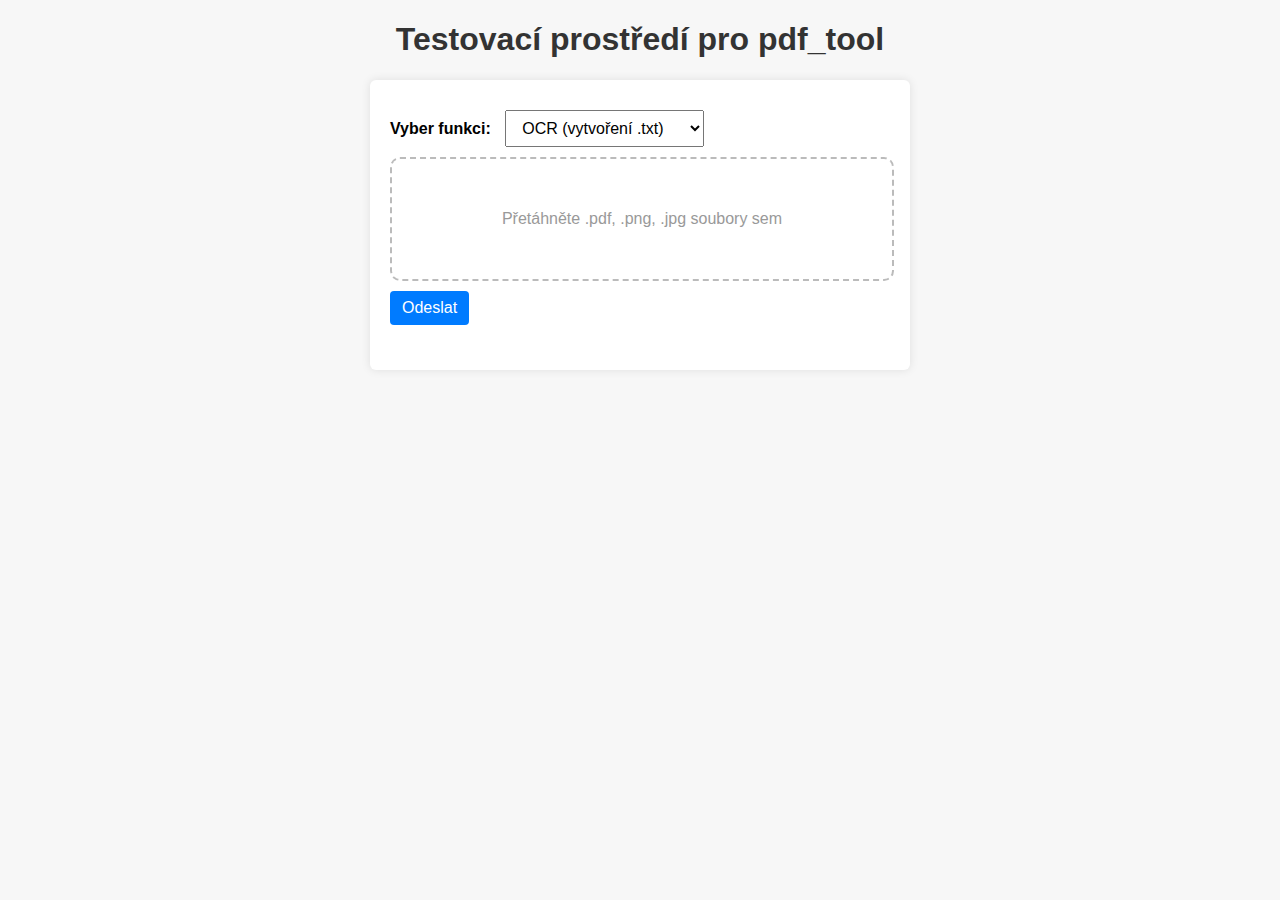
==== test/index.html @ c4da3da4 "Add files via upload" ====
<!DOCTYPE html>
<html lang="cs">
<head>
  <meta charset="UTF-8">
  <title>Testovací prostředí pdf_tool</title>
  <!-- Odkaz na externí CSS soubor -->
  <link rel="stylesheet" href="style.css">
</head>
<body>

<h1>Testovací prostředí pro pdf_tool</h1>

<div class="container">
  <label for="functionSelect">Vyber funkci:</label>
  <select id="functionSelect">
    <option value="ocr">OCR (vytvoření .txt)</option>
    <option value="blend">Blend (sloučení PDF)</option>
  </select>

  <div id="dropZone">Přetáhněte .pdf, .png, .jpg soubory sem</div>
  <input 
    type="file" 
    id="fileInput" 
    multiple 
    accept=".pdf,.png,.jpg,.jpeg" 
    style="display: none;" 
  />

  <button id="sendBtn">Odeslat</button>
  
  <div id="status"></div>
  <div id="downloadLink"></div>
</div>

<script>
  const dropZone        = document.getElementById('dropZone');
  const fileInput       = document.getElementById('fileInput');
  const sendBtn         = document.getElementById('sendBtn');
  const statusDiv       = document.getElementById('status');
  const downloadDiv     = document.getElementById('downloadLink');
  const functionSelect  = document.getElementById('functionSelect');

  // Drag & drop - zabráníme defaultní akci pro dragover a dragleave
  dropZone.addEventListener('dragover', (e) => {
    e.preventDefault();
    e.stopPropagation();
    dropZone.classList.add('hover');
  });

  dropZone.addEventListener('dragleave', (e) => {
    e.preventDefault();
    e.stopPropagation();
    dropZone.classList.remove('hover');
  });

  dropZone.addEventListener('drop', (e) => {
    e.preventDefault();
    e.stopPropagation();
    dropZone.classList.remove('hover');

    // Uložíme dropnuté soubory do našeho fileInput
    if (e.dataTransfer.files && e.dataTransfer.files.length > 0) {
      // Volitelně můžeme zkontrolovat typy souborů
      // Zde pro ukázku jen přiřadíme všechny.
      fileInput.files = e.dataTransfer.files;
    }
  });

  // Kliknutí na dropZone otevře dialog pro výběr souborů
  dropZone.addEventListener('click', () => {
    fileInput.click();
  });

  // Klik na tlačítko "Odeslat"
  sendBtn.addEventListener('click', () => {
    statusDiv.textContent = 'Odesílám...';
    downloadDiv.innerHTML = '';

    const selectedFunction = functionSelect.value;
    const files = fileInput.files;

    if (!files || files.length === 0) {
      alert('Nebyl vybrán žádný soubor!');
      return;
    }

    // Připravíme FormData
    const formData = new FormData();
    formData.append('function', selectedFunction);

    for (let i = 0; i < files.length; i++) {
      // Můžeme zkontrolovat typy souborů i zde (pokud chceme)
      // if (!['application/pdf','image/png','image/jpeg'].includes(files[i].type)) {
      //   alert('Nepodporovaný typ souboru: ' + files[i].name);
      //   return;
      // }
      formData.append('files[]', files[i]);
    }

    // AJAX - odeslání na upload.php
    const xhr = new XMLHttpRequest();
    xhr.open('POST', 'upload.php', true);

    xhr.onload = () => {
      if (xhr.status === 200) {
        try {
          const response = JSON.parse(xhr.responseText);
          if (response.success) {
            statusDiv.textContent = 'Hotovo! Výstup připraven.';
            downloadDiv.innerHTML = 
              '<a href="' + response.downloadUrl + '" target="_blank">Stáhnout výsledek</a>';
          } else {
            statusDiv.textContent = 'Chyba: ' + (response.error || 'Neznámá chyba');
          }
        } catch (e) {
          statusDiv.textContent = 'Chyba při parsování odpovědi od serveru.';
        }
      } else {
        statusDiv.textContent = 'Chyba: ' + xhr.statusText;
      }
    };

    xhr.onerror = () => {
      statusDiv.textContent = 'Chyba připojení nebo selhání požadavku.';
    };

    xhr.send(formData);
  });
</script>

</body>
</html>
---- test/style.css ----
body {
  font-family: Arial, sans-serif;
  margin: 20px;
  background: #f7f7f7;
}

h1 {
  color: #333;
  text-align: center;
}

.container {
  max-width: 500px;
  margin: 20px auto;
  padding: 20px;
  background: #fff;
  border-radius: 6px;
  box-shadow: 0 0 10px rgba(0,0,0,0.1);
}

label {
  font-weight: bold;
  margin-right: 10px;
}

select, button {
  margin: 10px 0;
  padding: 8px 12px;
  font-size: 1rem;
}

button {
  background: #007bff;
  color: #fff;
  border: none;
  border-radius: 4px;
  cursor: pointer;
}

button:hover {
  background: #0056b3;
}

#dropZone {
  width: 100%;
  height: 120px;
  border: 2px dashed #bbb;
  border-radius: 10px;
  text-align: center;
  line-height: 120px;
  color: #999;
  transition: all 0.3s ease;
  cursor: pointer;
}

#dropZone.hover {
  border-color: #007bff;
  background-color: #e9f5ff;
  color: #007bff;
}

#status {
  margin-top: 15px;
  font-size: 0.9rem;
  color: #555;
}

#downloadLink a {
  display: inline-block;
  margin-top: 10px;
  color: #28a745;
  font-weight: bold;
  text-decoration: none;
  border: 1px solid #28a745;
  padding: 5px 10px;
  border-radius: 4px;
}

#downloadLink a:hover {
  background: #28a745;
  color: #fff;
}
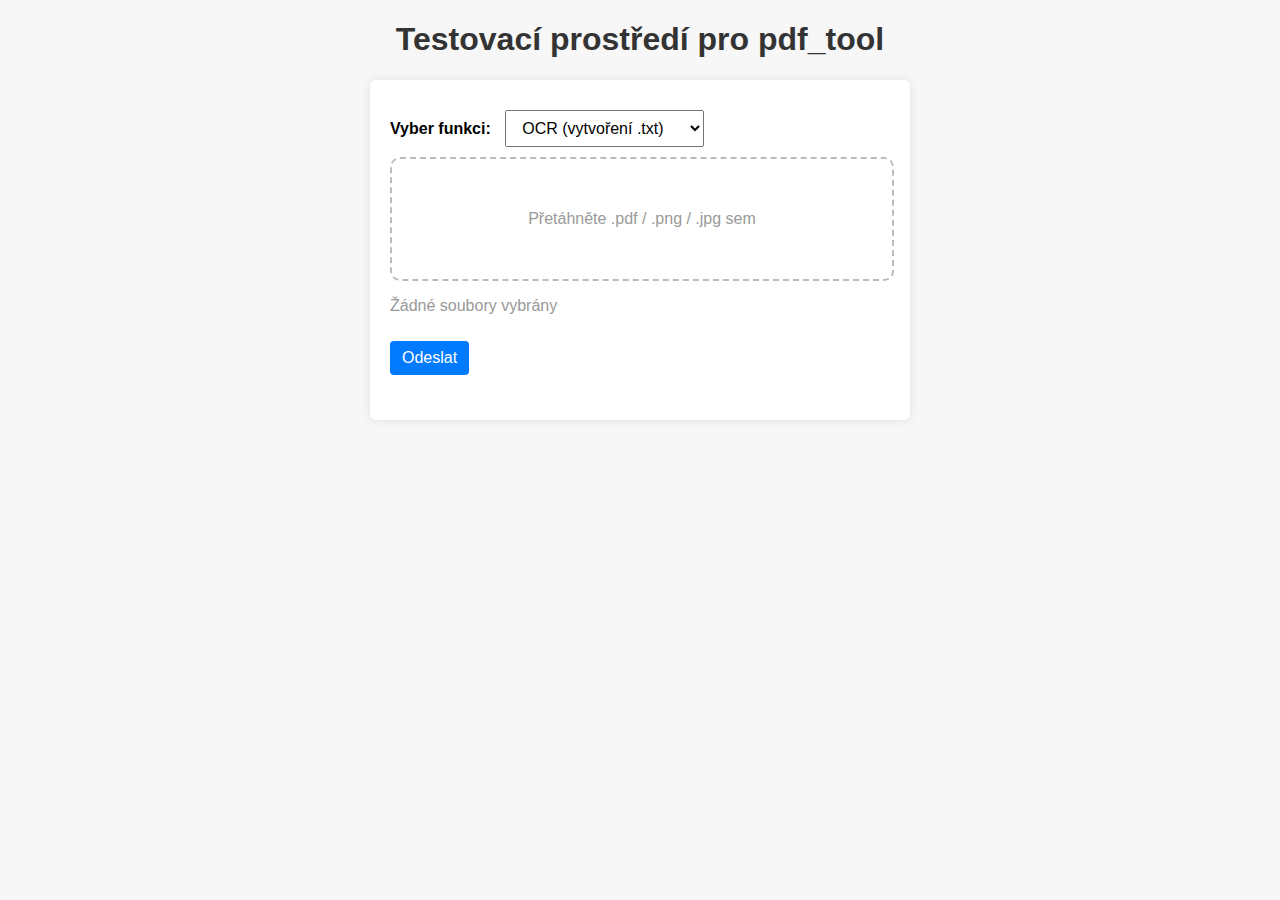
==== commit ad707d36: "Add files via upload" ====
--- a/test/index.html
+++ b/test/index.html
@@ -17,7 +17,9 @@
     <option value="blend">Blend (sloučení PDF)</option>
   </select>
 
-  <div id="dropZone">Přetáhněte .pdf, .png, .jpg soubory sem</div>
+  <div id="dropZone">Přetáhněte .pdf / .png / .jpg sem</div>
+  
+  <!-- Skryté pole pro případy, kdy uživatel klikne na dropZone -->
   <input 
     type="file" 
     id="fileInput" 
@@ -26,6 +28,9 @@
     style="display: none;" 
   />
 
+  <!-- Seznam vybraných souborů -->
+  <div id="fileList"></div>
+
   <button id="sendBtn">Odeslat</button>
   
   <div id="status"></div>
@@ -33,14 +38,45 @@
 </div>
 
 <script>
-  const dropZone        = document.getElementById('dropZone');
-  const fileInput       = document.getElementById('fileInput');
-  const sendBtn         = document.getElementById('sendBtn');
-  const statusDiv       = document.getElementById('status');
-  const downloadDiv     = document.getElementById('downloadLink');
-  const functionSelect  = document.getElementById('functionSelect');
+  const dropZone       = document.getElementById('dropZone');
+  const fileInput      = document.getElementById('fileInput');
+  const sendBtn        = document.getElementById('sendBtn');
+  const statusDiv      = document.getElementById('status');
+  const downloadDiv    = document.getElementById('downloadLink');
+  const functionSelect = document.getElementById('functionSelect');
+  const fileListDiv    = document.getElementById('fileList');
 
-  // Drag & drop - zabráníme defaultní akci pro dragover a dragleave
+  // =====================================================
+  // Funkce, která zobrazí seznam vybraných souborů v divu #fileList
+  // =====================================================
+  function updateFileList() {
+    fileListDiv.innerHTML = ''; // Vymažeme stávající obsah
+    
+    const files = fileInput.files;
+    if (!files || files.length === 0) {
+      fileListDiv.innerHTML = '<p style="color:#999;">Žádné soubory vybrány</p>';
+      return;
+    }
+    
+    for (let i = 0; i < files.length; i++) {
+      const file = files[i];
+      
+      // Vytvoříme box pro jeden soubor
+      const fileBox = document.createElement('div');
+      fileBox.classList.add('file-item');
+      fileBox.innerHTML = `
+        <strong>${file.name}</strong><br>
+        Typ: ${file.type || 'neznámý'}<br>
+        Velikost: ${(file.size / 1024).toFixed(2)} KB
+      `;
+      
+      fileListDiv.appendChild(fileBox);
+    }
+  }
+
+  // =====================================================
+  // Drag & Drop
+  // =====================================================
   dropZone.addEventListener('dragover', (e) => {
     e.preventDefault();
     e.stopPropagation();
@@ -58,20 +94,27 @@
     e.stopPropagation();
     dropZone.classList.remove('hover');
 
-    // Uložíme dropnuté soubory do našeho fileInput
     if (e.dataTransfer.files && e.dataTransfer.files.length > 0) {
-      // Volitelně můžeme zkontrolovat typy souborů
-      // Zde pro ukázku jen přiřadíme všechny.
+      // Přeneseme soubory do fileInput
       fileInput.files = e.dataTransfer.files;
+      // Aktualizujeme seznam souborů
+      updateFileList();
     }
   });
 
-  // Kliknutí na dropZone otevře dialog pro výběr souborů
+  // Kliknutí na dropZone => otevření dialogu pro ruční výběr souborů
   dropZone.addEventListener('click', () => {
     fileInput.click();
   });
 
+  // Změna v inputu (když uživatel vybere soubory přes dialog)
+  fileInput.addEventListener('change', () => {
+    updateFileList();
+  });
+
+  // =====================================================
   // Klik na tlačítko "Odeslat"
+  // =====================================================
   sendBtn.addEventListener('click', () => {
     statusDiv.textContent = 'Odesílám...';
     downloadDiv.innerHTML = '';
@@ -81,6 +124,7 @@
 
     if (!files || files.length === 0) {
       alert('Nebyl vybrán žádný soubor!');
+      statusDiv.textContent = '';
       return;
     }
 
@@ -89,11 +133,6 @@
     formData.append('function', selectedFunction);
 
     for (let i = 0; i < files.length; i++) {
-      // Můžeme zkontrolovat typy souborů i zde (pokud chceme)
-      // if (!['application/pdf','image/png','image/jpeg'].includes(files[i].type)) {
-      //   alert('Nepodporovaný typ souboru: ' + files[i].name);
-      //   return;
-      // }
       formData.append('files[]', files[i]);
     }
 
@@ -107,6 +146,7 @@
           const response = JSON.parse(xhr.responseText);
           if (response.success) {
             statusDiv.textContent = 'Hotovo! Výstup připraven.';
+            // Nabídneme odkaz ke stažení
             downloadDiv.innerHTML = 
               '<a href="' + response.downloadUrl + '" target="_blank">Stáhnout výsledek</a>';
           } else {
@@ -126,6 +166,9 @@
 
     xhr.send(formData);
   });
+
+  // Načteme prázdný seznam souborů na startu
+  updateFileList();
 </script>
 
 </body>
--- a/test/style.css
+++ b/test/style.css
@@ -51,12 +51,25 @@
   color: #999;
   transition: all 0.3s ease;
   cursor: pointer;
+  margin-bottom: 15px;
 }
 
 #dropZone.hover {
   border-color: #007bff;
   background-color: #e9f5ff;
   color: #007bff;
+}
+
+#fileList {
+  margin-bottom: 15px;
+}
+
+.file-item {
+  margin: 5px 0;
+  padding: 10px;
+  background: #eee;
+  border: 1px solid #ccc;
+  border-radius: 4px;
 }
 
 #status {
@@ -80,3 +93,4 @@
   background: #28a745;
   color: #fff;
 }
+
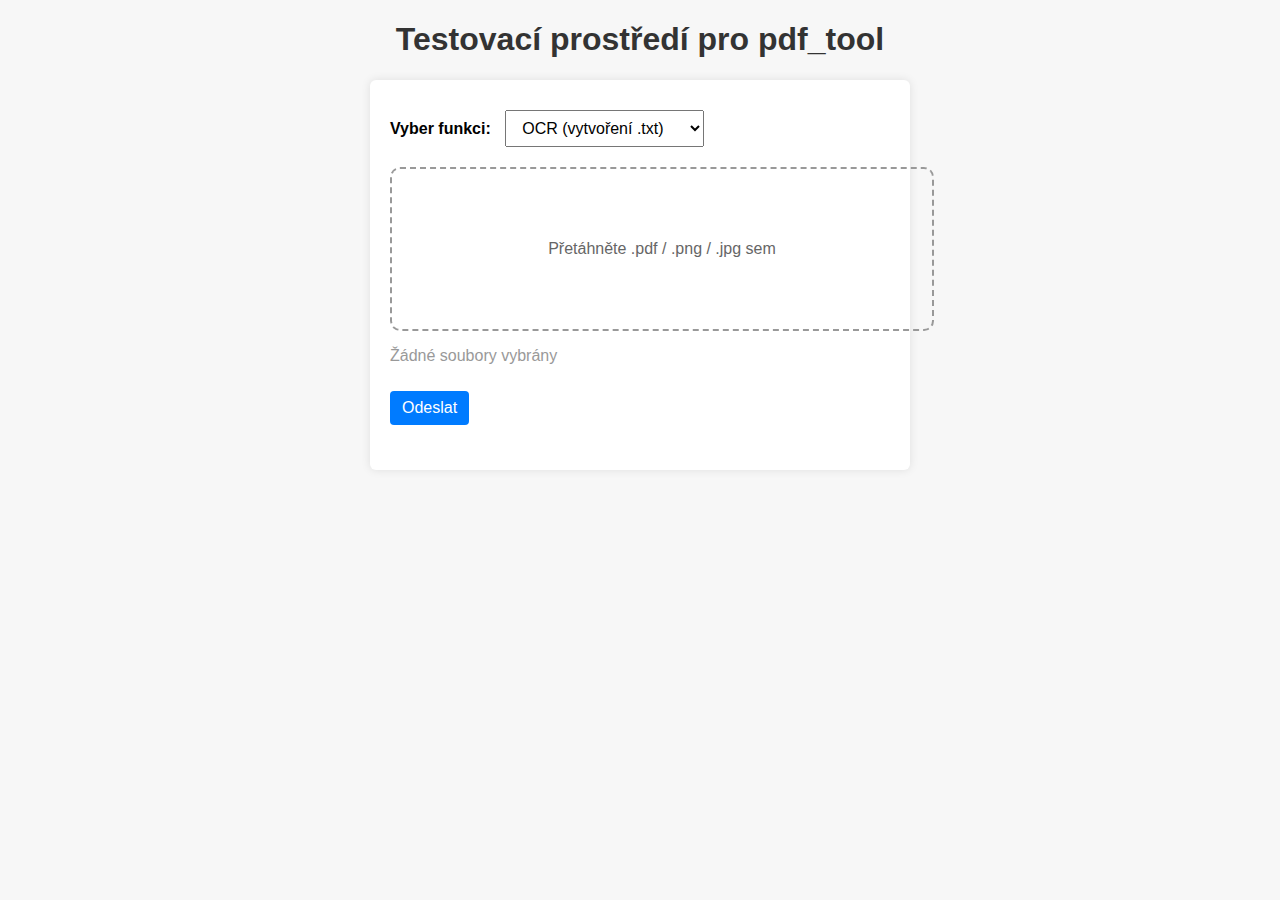
==== commit e8c60777: "Add files via upload" ====
--- a/test/index.html
+++ b/test/index.html
@@ -5,6 +5,45 @@
   <title>Testovací prostředí pdf_tool</title>
   <!-- Odkaz na externí CSS soubor -->
   <link rel="stylesheet" href="style.css">
+  <style>
+    /* Rychlý styl pro boxy, odkaz X a hover efekt */
+    .file-item {
+      position: relative;
+      border: 1px solid #ccc;
+      border-radius: 4px;
+      padding: 8px;
+      margin: 5px;
+      display: inline-block;
+      background: #f9f9f9;
+    }
+    .file-item .remove-btn {
+      position: absolute;
+      top: 2px;
+      right: 4px;
+      cursor: pointer;
+      font-weight: bold;
+      color: #c00;
+    }
+    .file-item:hover {
+      background-color: #f1f1f1;
+    }
+    #fileList {
+      margin-top: 10px;
+    }
+    #dropZone {
+      border: 2px dashed #999;
+      padding: 20px;
+      text-align: center;
+      color: #666;
+      cursor: pointer;
+      margin-top: 10px;
+      margin-bottom: 10px;
+    }
+    #dropZone.hover {
+      border-color: #333;
+      background: #fafafa;
+    }
+  </style>
 </head>
 <body>
 
@@ -46,37 +85,62 @@
   const functionSelect = document.getElementById('functionSelect');
   const fileListDiv    = document.getElementById('fileList');
 
-  // =====================================================
-  // Funkce, která zobrazí seznam vybraných souborů v divu #fileList
-  // =====================================================
-  function updateFileList() {
-    fileListDiv.innerHTML = ''; // Vymažeme stávající obsah
-    
-    const files = fileInput.files;
-    if (!files || files.length === 0) {
+  // Místo přímého používání fileInput.files (které je read-only)
+  // si povedeme "vlastní" seznam souborů v poli:
+  let fileListArray = [];
+
+  /**
+   * Vykreslí (znovu) seznam souborů do #fileList na základě fileListArray.
+   */
+  function renderFileList() {
+    fileListDiv.innerHTML = '';
+
+    if (fileListArray.length === 0) {
       fileListDiv.innerHTML = '<p style="color:#999;">Žádné soubory vybrány</p>';
       return;
     }
-    
-    for (let i = 0; i < files.length; i++) {
-      const file = files[i];
-      
-      // Vytvoříme box pro jeden soubor
+
+    // Projdeme pole a pro každý soubor uděláme box
+    fileListArray.forEach((file, index) => {
       const fileBox = document.createElement('div');
       fileBox.classList.add('file-item');
+
+      // Zobrazíme název, typ a velikost
       fileBox.innerHTML = `
+        <span class="remove-btn" data-index="${index}">X</span>
         <strong>${file.name}</strong><br>
         Typ: ${file.type || 'neznámý'}<br>
         Velikost: ${(file.size / 1024).toFixed(2)} KB
       `;
-      
+
       fileListDiv.appendChild(fileBox);
-    }
+    });
+
+    // Najdeme všechna tlačítka "X" a navěsíme jim akci pro odstranění
+    const removeBtns = document.querySelectorAll('.remove-btn');
+    removeBtns.forEach(btn => {
+      btn.addEventListener('click', (e) => {
+        const index = e.target.getAttribute('data-index');
+        // Odstraníme soubor z pole
+        fileListArray.splice(index, 1);
+        // Znovu vykreslíme
+        renderFileList();
+      });
+    });
   }
 
-  // =====================================================
-  // Drag & Drop
-  // =====================================================
+  /**
+   * Přidání souborů (z dropu nebo z file dialogu) do fileListArray
+   */
+  function addFiles(files) {
+    // Převedeme FileList/Iterable na pole
+    const newFiles = Array.from(files);
+    // Můžete i filtrovat duplicity apod., pokud chcete
+    fileListArray = fileListArray.concat(newFiles);
+    renderFileList();
+  }
+
+  // ============================ DRAG & DROP ============================
   dropZone.addEventListener('dragover', (e) => {
     e.preventDefault();
     e.stopPropagation();
@@ -95,10 +159,7 @@
     dropZone.classList.remove('hover');
 
     if (e.dataTransfer.files && e.dataTransfer.files.length > 0) {
-      // Přeneseme soubory do fileInput
-      fileInput.files = e.dataTransfer.files;
-      // Aktualizujeme seznam souborů
-      updateFileList();
+      addFiles(e.dataTransfer.files);
     }
   });
 
@@ -108,33 +169,32 @@
   });
 
   // Změna v inputu (když uživatel vybere soubory přes dialog)
-  fileInput.addEventListener('change', () => {
-    updateFileList();
-  });
-
-  // =====================================================
-  // Klik na tlačítko "Odeslat"
-  // =====================================================
+  fileInput.addEventListener('change', (e) => {
+    addFiles(e.target.files);
+    // Vyprázdníme nativní fileInput, abychom se vyhnuli duplikování
+    fileInput.value = '';
+  });
+
+  // ============================ ODESLÁNÍ ============================
   sendBtn.addEventListener('click', () => {
     statusDiv.textContent = 'Odesílám...';
     downloadDiv.innerHTML = '';
 
     const selectedFunction = functionSelect.value;
-    const files = fileInput.files;
-
-    if (!files || files.length === 0) {
+
+    if (!fileListArray || fileListArray.length === 0) {
       alert('Nebyl vybrán žádný soubor!');
       statusDiv.textContent = '';
       return;
     }
 
-    // Připravíme FormData
+    // Vytvoříme FormData s obsahem fileListArray
     const formData = new FormData();
     formData.append('function', selectedFunction);
 
-    for (let i = 0; i < files.length; i++) {
-      formData.append('files[]', files[i]);
-    }
+    fileListArray.forEach(file => {
+      formData.append('files[]', file);
+    });
 
     // AJAX - odeslání na upload.php
     const xhr = new XMLHttpRequest();
@@ -168,7 +228,7 @@
   });
 
   // Načteme prázdný seznam souborů na startu
-  updateFileList();
+  renderFileList();
 </script>
 
 </body>
